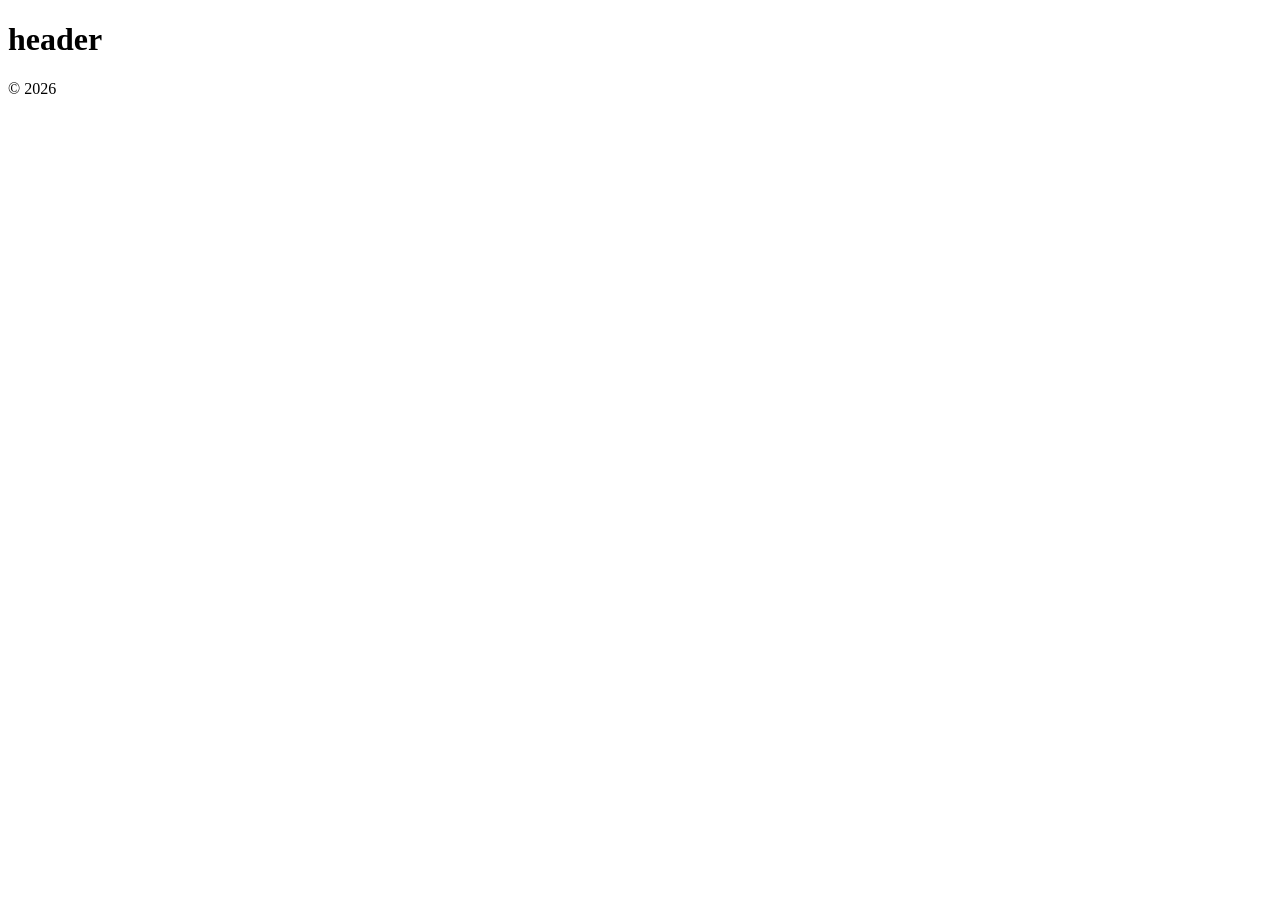
==== frontend/index.html @ 6d586993 "added basic front (very basic)" ====
<!DOCTYPE html>
<html lang="fr">
<head>
    <meta charset="UTF-8">
    <title>Page blanche</title>
</head>
<body>
    <header>
        <h1>header</h1>
    </header>

    <main>
    </main>

    <footer>
        <p>© 2026</p>
    </footer>
</body>
</html>
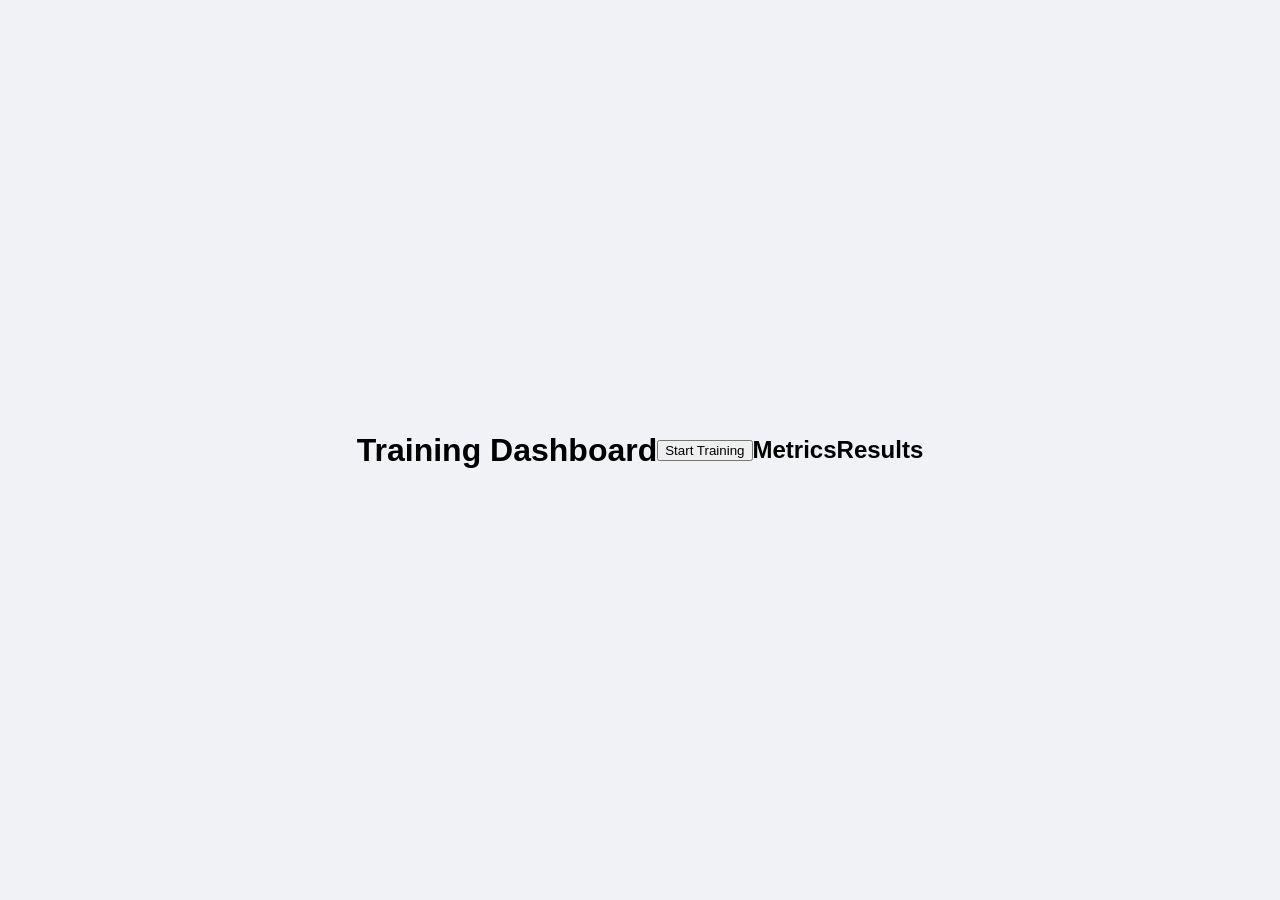
==== commit f5775d6a: "que de la merde" ====
--- a/frontend/index.html
+++ b/frontend/index.html
@@ -1,19 +1,24 @@
 <!DOCTYPE html>
-<html lang="fr">
+<html>
 <head>
-    <meta charset="UTF-8">
-    <title>Page blanche</title>
+    <title>Training Dashboard</title>
+    <link rel="stylesheet" href="css/style.css">
 </head>
 <body>
-    <header>
-        <h1>header</h1>
-    </header>
 
-    <main>
-    </main>
+<h1>Training Dashboard</h1>
 
-    <footer>
-        <p>© 2026</p>
-    </footer>
+<button id="startBtn">Start Training</button>
+
+<h2>Metrics</h2>
+<pre id="metrics"></pre>
+
+<h2>Results</h2>
+<pre id="results"></pre>
+
+<script src="js/api.js"></script>
+<script src="js/websocket.js"></script>
+<script src="js/main.js"></script>
+
 </body>
 </html>
--- a/frontend/css/style.css
+++ b/frontend/css/style.css
@@ -0,0 +1,81 @@
+body {
+    font-family: Arial, sans-serif;
+    background: #f0f2f5;
+    display: flex;
+    justify-content: center;
+    align-items: center;
+    height: 100vh;
+    margin: 0;
+}
+
+.login-container {
+    background: white;
+    padding: 40px;
+    border-radius: 10px;
+    box-shadow: 0 5px 15px rgba(47, 0, 255, 0.856);
+    width: 300px;
+    text-align: center;
+}
+
+.login-container h2 {
+    margin-bottom: 20px;
+}
+
+.login-container label {
+    display: block;
+    margin: 10px 0 5px;
+    text-align: left;
+}
+
+.login-container input {
+    width: 100%;
+    padding: 10px;
+    margin-bottom: 15px;
+    border: 1px solid #ccc;
+    border-radius: 5px;
+    box-sizing: border-box;
+}
+
+.login-container button {
+    width: 100%;
+    padding: 10px;
+    background-color: #4CAF50;
+    border: none;
+    border-radius: 5px;
+    color: white;
+    font-size: 16px;
+    cursor: pointer;
+}
+
+.login-container button:hover {
+    background-color: #45a049;
+}
+
+.signup-link {
+    margin-top: 15px;
+    font-size: 14px;
+}
+
+.signup-link a {
+    color: #4CAF50;
+    text-decoration: none;
+}
+
+.signup-link a:hover {
+    text-decoration: underline;
+}
+
+#message {
+    font-weight: bold;
+    color: red;
+    margin-top:10px;
+}
+
+#createAccountBtn {
+    background-color: #2196F3;
+    margin-top:15px;
+}
+
+#createAccountBtn:hover {
+    background-color: #0b7dda;
+}
